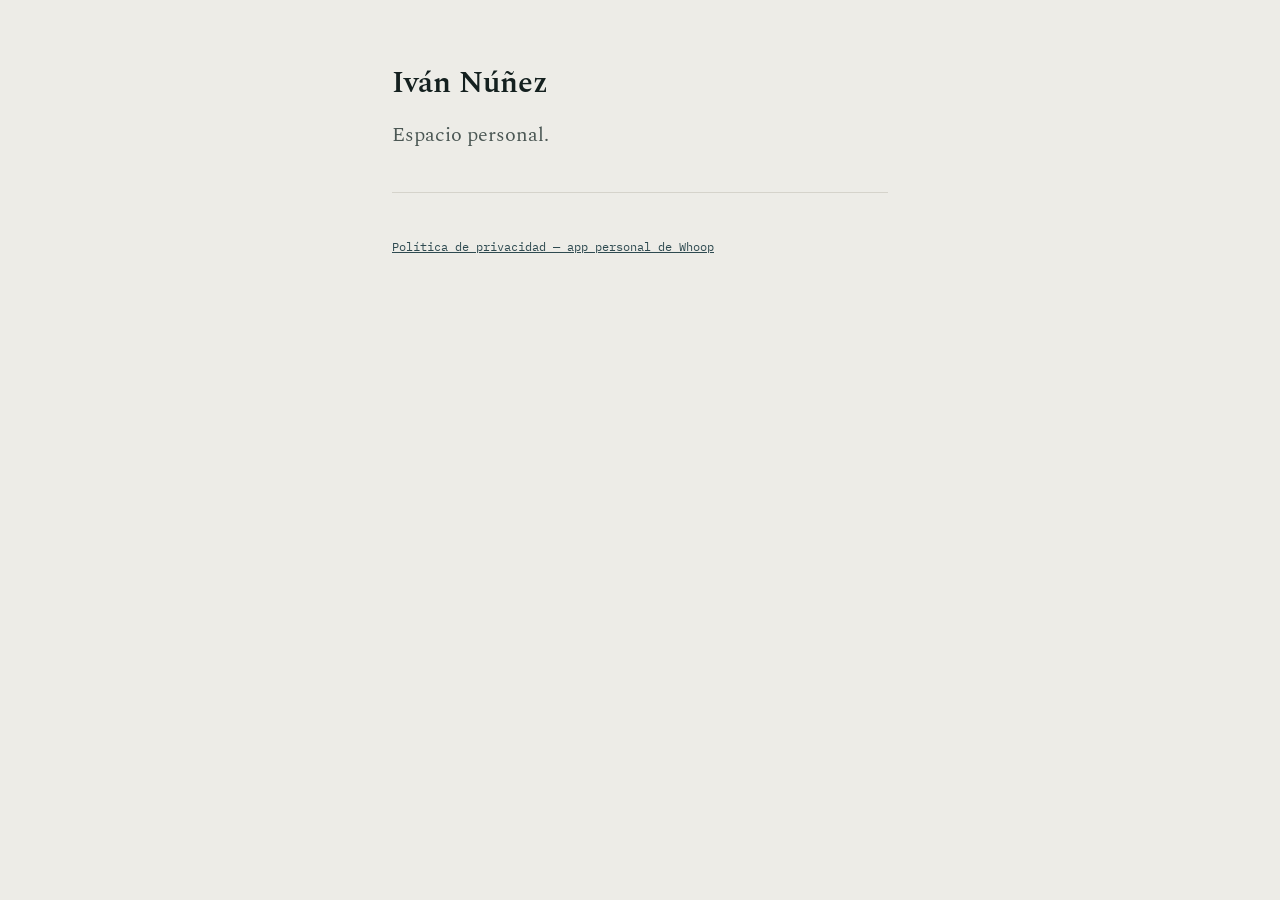
==== index.html @ b1e78a25 "Política de privacidad de la app personal de Whoop Sistema visual Doble lectura: tinta/latón/pizarra" ====
<!doctype html>
<html lang="es">
<head>
<meta charset="utf-8">
<meta name="viewport" content="width=device-width,initial-scale=1">
<title>Iván Núñez</title>
<link rel="preconnect" href="https://fonts.googleapis.com">
<link rel="preconnect" href="https://fonts.gstatic.com" crossorigin>
<link rel="stylesheet" href="https://fonts.googleapis.com/css2?family=IBM+Plex+Mono:wght@400;500&family=IBM+Plex+Sans:wght@400;500;600&family=Spectral:ital,wght@0,400;0,600;1,400&display=swap">
<link rel="stylesheet" href="_base.css">
</head>
<body>
<main>
  <h1>Iván Núñez</h1>
  <p class="entrada">Espacio personal.</p>
  <hr>
  <p class="pie">
    <a href="./whoop-privacidad.html">Política de privacidad — app personal de Whoop</a>
  </p>
</main>
</body>
</html>
---- _base.css ----
:root{
  --papel:#EDECE7; --superficie:#F6F5F1; --ink:#14201F; --ink-soft:#4B5754;
  --regla:#D5D3CB; --laton-txt:#7C551A; --pizarra-txt:#2E4A50;
  --serif:"Spectral",Georgia,"Times New Roman",serif;
  --sans:"IBM Plex Sans","Helvetica Neue",-apple-system,Arial,sans-serif;
  --mono:"IBM Plex Mono",ui-monospace,"SFMono-Regular",Consolas,monospace;
  --medida:34rem;
}
@media (prefers-color-scheme:dark){
  :root{
    --papel:#0F1514; --superficie:#171F1E; --ink:#E9E7E0; --ink-soft:#A4ACA9;
    --regla:#28322F; --laton-txt:#D9A85F; --pizarra-txt:#84AEB6;
  }
}
*{box-sizing:border-box}
body{margin:0; background:var(--papel); color:var(--ink);
     font-family:var(--sans); font-size:1rem; line-height:1.62;
     -webkit-font-smoothing:antialiased}
main{max-width:var(--medida); margin:0 auto; padding:4rem 1.5rem 6rem}
h1,h2{font-family:var(--serif); font-weight:600; text-wrap:balance; margin:0}
h1{font-size:1.9rem; line-height:1.25}
h2{font-size:1.12rem; margin:2.4rem 0 .5rem}
p{margin:.85rem 0}
a{color:var(--pizarra-txt)}
.kicker{font-family:var(--mono); font-size:.68rem; font-weight:500;
        letter-spacing:.14em; text-transform:uppercase; color:var(--laton-txt);
        margin:0 0 .9rem}
.entrada{font-family:var(--serif); font-size:1.24rem; line-height:1.55;
         color:var(--ink-soft); margin:1.1rem 0 0}
hr{border:0; border-top:1px solid var(--regla); margin:2.6rem 0}
.pie{font-family:var(--mono); font-size:.76rem; line-height:1.9;
     color:var(--ink-soft); margin-top:2.6rem}
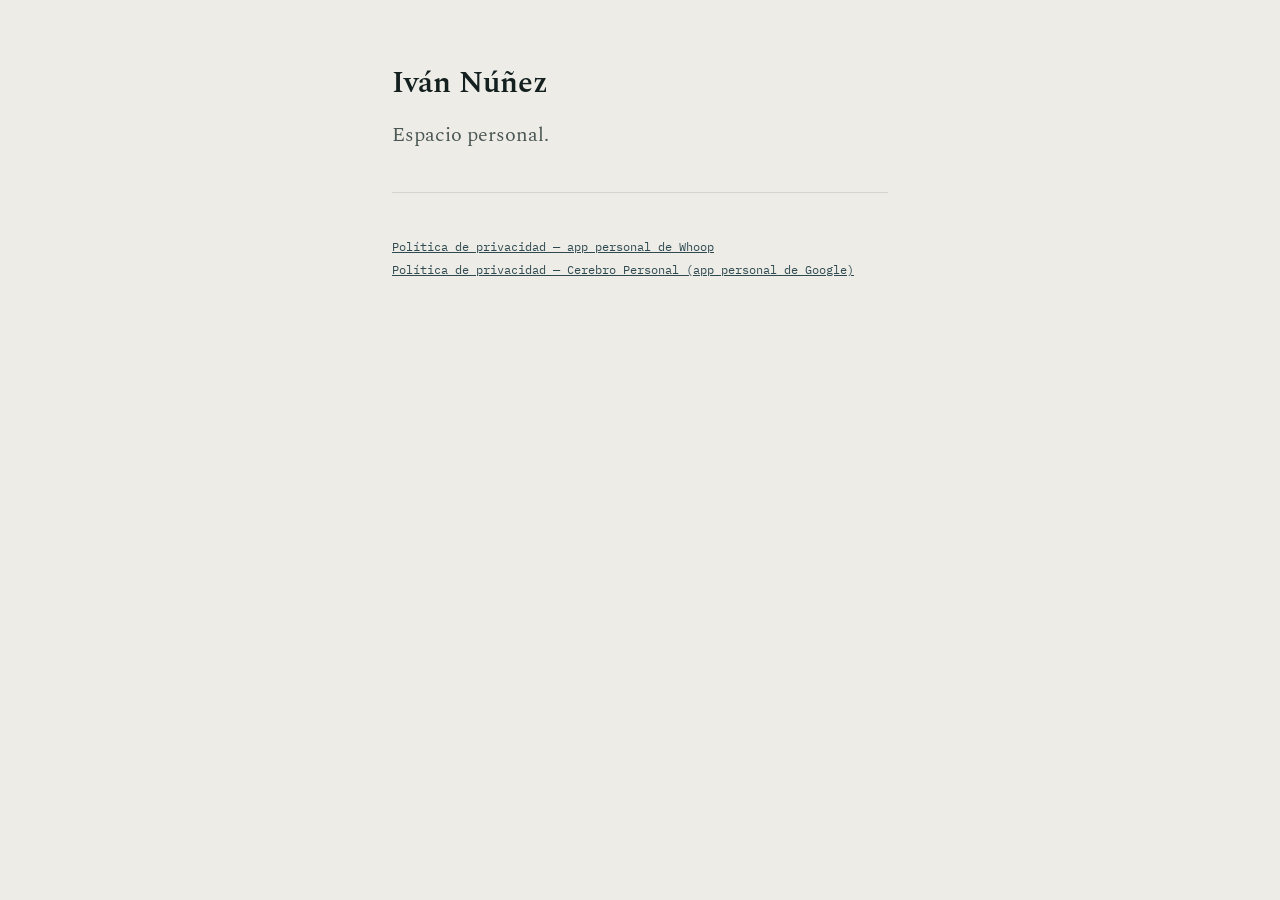
==== commit b50adcaf: "Política de privacidad de la app personal de Google (Cerebro Personal) Co-Authored-By: Claude Opus 5" ====
--- a/index.html
+++ b/index.html
@@ -7,7 +7,7 @@
 <link rel="preconnect" href="https://fonts.googleapis.com">
 <link rel="preconnect" href="https://fonts.gstatic.com" crossorigin>
 <link rel="stylesheet" href="https://fonts.googleapis.com/css2?family=IBM+Plex+Mono:wght@400;500&family=IBM+Plex+Sans:wght@400;500;600&family=Spectral:ital,wght@0,400;0,600;1,400&display=swap">
-<link rel="stylesheet" href="_base.css">
+<link rel="stylesheet" href="base.css">
 </head>
 <body>
 <main>
@@ -15,7 +15,8 @@
   <p class="entrada">Espacio personal.</p>
   <hr>
   <p class="pie">
-    <a href="./whoop-privacidad.html">Política de privacidad — app personal de Whoop</a>
+    <a href="./whoop-privacidad.html">Política de privacidad — app personal de Whoop</a><br>
+    <a href="./cerebro-privacidad.html">Política de privacidad — Cerebro Personal (app personal de Google)</a>
   </p>
 </main>
 </body>
--- a/base.css
+++ b/base.css
@@ -0,0 +1,32 @@
+:root{
+  --papel:#EDECE7; --superficie:#F6F5F1; --ink:#14201F; --ink-soft:#4B5754;
+  --regla:#D5D3CB; --laton-txt:#7C551A; --pizarra-txt:#2E4A50;
+  --serif:"Spectral",Georgia,"Times New Roman",serif;
+  --sans:"IBM Plex Sans","Helvetica Neue",-apple-system,Arial,sans-serif;
+  --mono:"IBM Plex Mono",ui-monospace,"SFMono-Regular",Consolas,monospace;
+  --medida:34rem;
+}
+@media (prefers-color-scheme:dark){
+  :root{
+    --papel:#0F1514; --superficie:#171F1E; --ink:#E9E7E0; --ink-soft:#A4ACA9;
+    --regla:#28322F; --laton-txt:#D9A85F; --pizarra-txt:#84AEB6;
+  }
+}
+*{box-sizing:border-box}
+body{margin:0; background:var(--papel); color:var(--ink);
+     font-family:var(--sans); font-size:1rem; line-height:1.62;
+     -webkit-font-smoothing:antialiased}
+main{max-width:var(--medida); margin:0 auto; padding:4rem 1.5rem 6rem}
+h1,h2{font-family:var(--serif); font-weight:600; text-wrap:balance; margin:0}
+h1{font-size:1.9rem; line-height:1.25}
+h2{font-size:1.12rem; margin:2.4rem 0 .5rem}
+p{margin:.85rem 0}
+a{color:var(--pizarra-txt)}
+.kicker{font-family:var(--mono); font-size:.68rem; font-weight:500;
+        letter-spacing:.14em; text-transform:uppercase; color:var(--laton-txt);
+        margin:0 0 .9rem}
+.entrada{font-family:var(--serif); font-size:1.24rem; line-height:1.55;
+         color:var(--ink-soft); margin:1.1rem 0 0}
+hr{border:0; border-top:1px solid var(--regla); margin:2.6rem 0}
+.pie{font-family:var(--mono); font-size:.76rem; line-height:1.9;
+     color:var(--ink-soft); margin-top:2.6rem}
